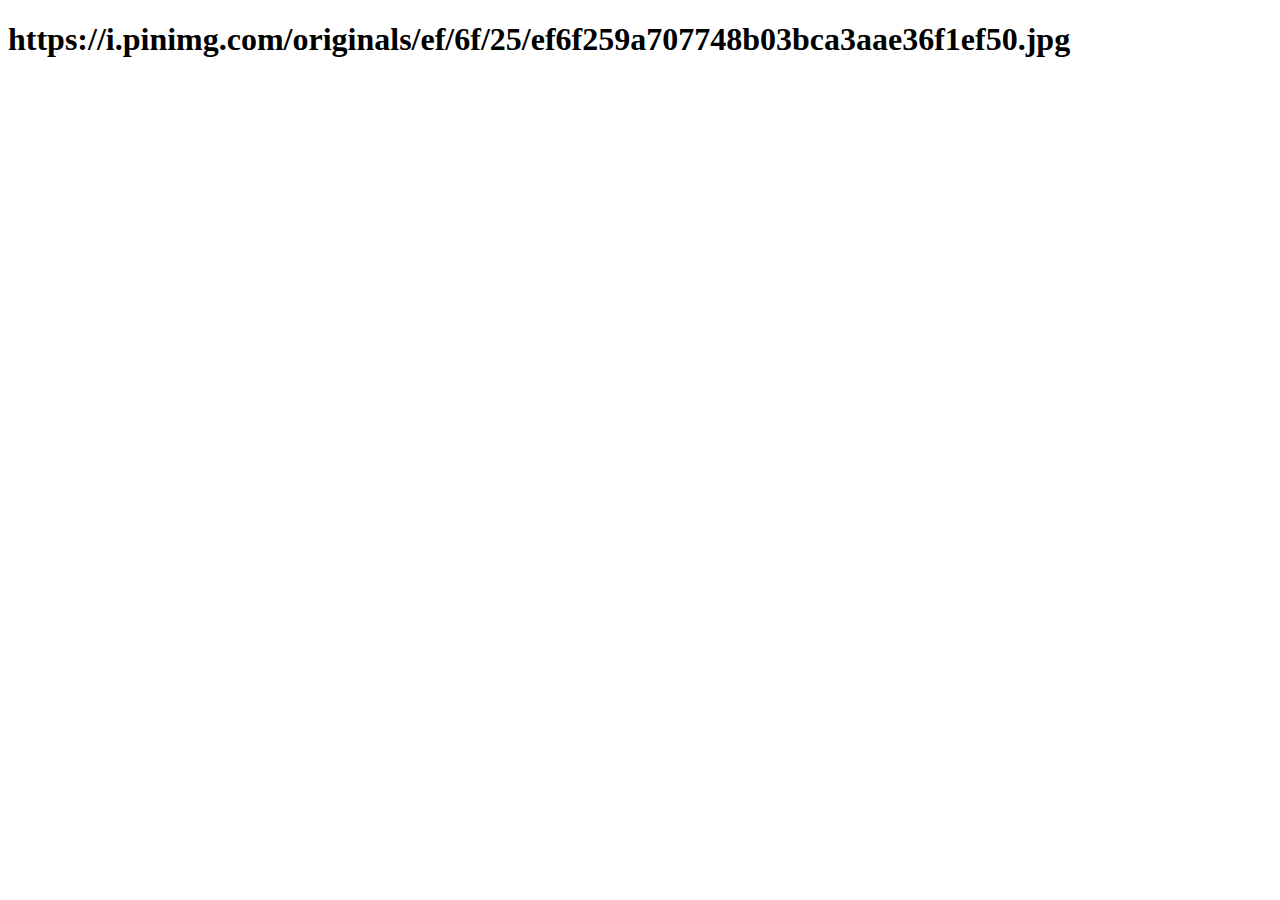
==== dag.html @ 91fe9548 "relatable life meme added" ====
<!DOCTYPE html>
<html lang="en">
<head>
    <meta charset="UTF-8">
    <meta name="viewport" content="width=device-width, initial-scale=1.0">
    <title>Document</title>
</head>
<body>
    <h1>https://i.pinimg.com/originals/ef/6f/25/ef6f259a707748b03bca3aae36f1ef50.jpg</h1>
</body>
</html>
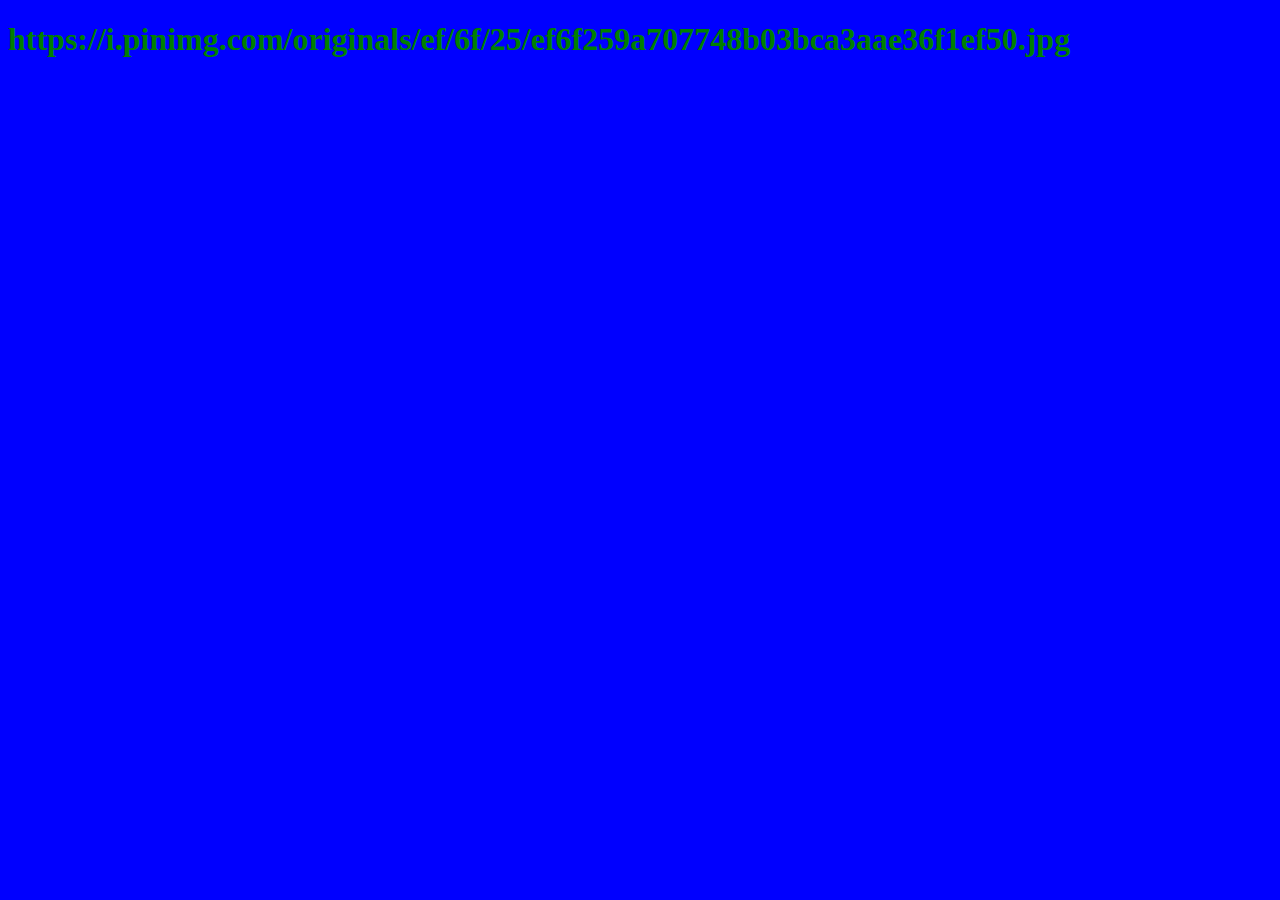
==== commit 95283db5: "opdracht 13 gedaan" ====
--- a/dag.html
+++ b/dag.html
@@ -3,6 +3,7 @@
 <head>
     <meta charset="UTF-8">
     <meta name="viewport" content="width=device-width, initial-scale=1.0">
+    <link rel="stylesheet" type="text/css" href="css/css.css">
     <title>Document</title>
 </head>
 <body>
--- a/css/css.css
+++ b/css/css.css
@@ -0,0 +1,11 @@
+h1{
+color:green;
+}
+
+body {
+background-color: blue;
+}
+
+a{
+color: red;
+}